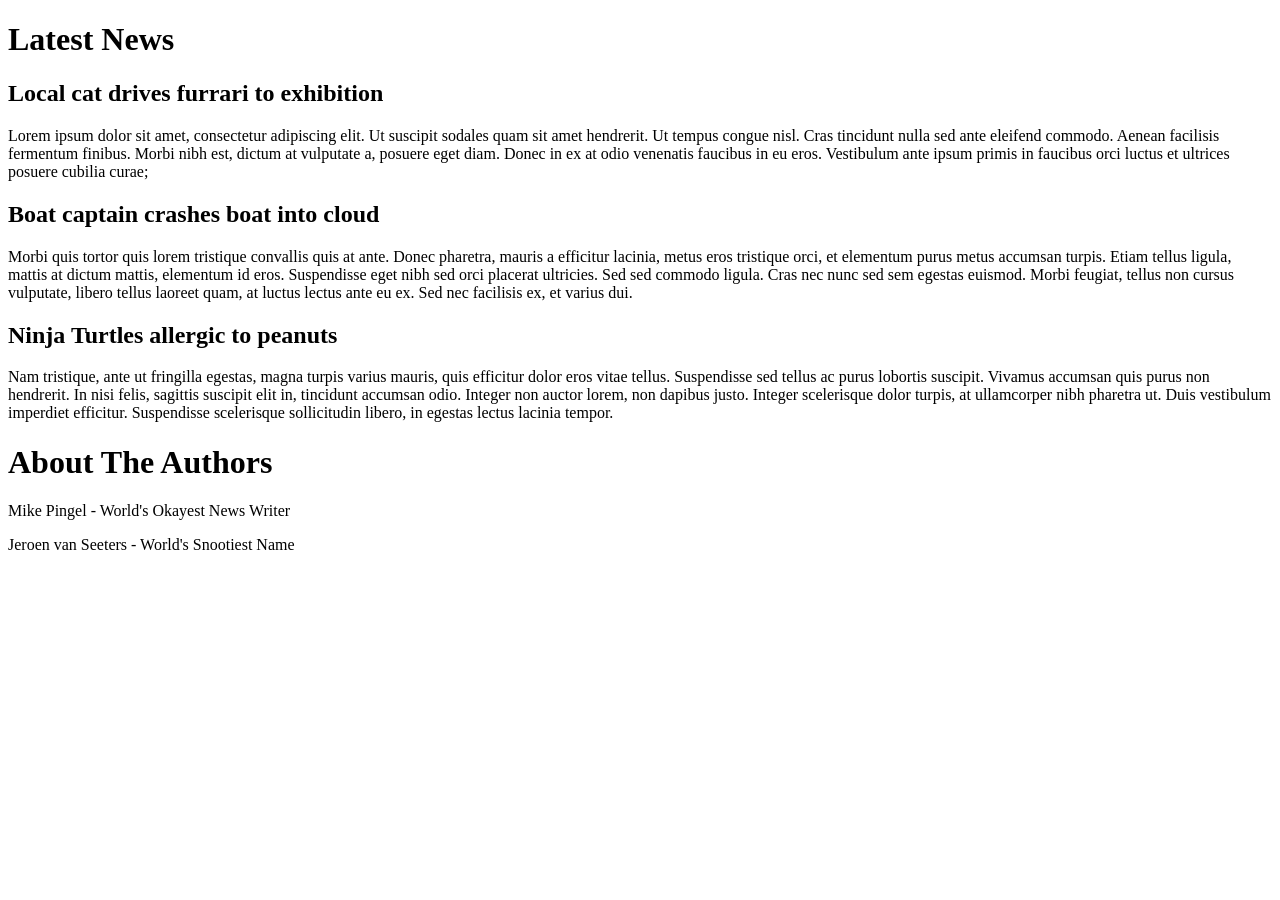
==== blogging-site.html @ 1e114044 "add news headlines and about info to blogging-site.html Co-authored-by: Jeroen van Seeters <vanseete" ====
<!DOCTYPE html>
<html lang="en-US">
<head>
  <link href="css/styles.css" rel="stylesheet" type="text/css">
  <title> Fake News </title>
</head>
<body>
  <div>
    <h1>Latest News</h1>
    <h2>Local cat drives furrari to exhibition</h2>
    <p>Lorem ipsum dolor sit amet, consectetur adipiscing elit. Ut suscipit sodales quam sit amet hendrerit. Ut tempus congue nisl. Cras tincidunt nulla sed ante eleifend commodo. Aenean facilisis fermentum finibus. Morbi nibh est, dictum at vulputate a, posuere eget diam. Donec in ex at odio venenatis faucibus in eu eros. Vestibulum ante ipsum primis in faucibus orci luctus et ultrices posuere cubilia curae;</p>
    <h2>Boat captain crashes boat into cloud</h2>
    <p>Morbi quis tortor quis lorem tristique convallis quis at ante. Donec pharetra, mauris a efficitur lacinia, metus eros tristique orci, et elementum purus metus accumsan turpis. Etiam tellus ligula, mattis at dictum mattis, elementum id eros. Suspendisse eget nibh sed orci placerat ultricies. Sed sed commodo ligula. Cras nec nunc sed sem egestas euismod. Morbi feugiat, tellus non cursus vulputate, libero tellus laoreet quam, at luctus lectus ante eu ex. Sed nec facilisis ex, et varius dui.</p>
    <h2>Ninja Turtles allergic to peanuts</h2>
    <p>Nam tristique, ante ut fringilla egestas, magna turpis varius mauris, quis efficitur dolor eros vitae tellus. Suspendisse sed tellus ac purus lobortis suscipit. Vivamus accumsan quis purus non hendrerit. In nisi felis, sagittis suscipit elit in, tincidunt accumsan odio. Integer non auctor lorem, non dapibus justo. Integer scelerisque dolor turpis, at ullamcorper nibh pharetra ut. Duis vestibulum imperdiet efficitur. Suspendisse scelerisque sollicitudin libero, in egestas lectus lacinia tempor.</p>
  </div>
  <div>
    <h1>About The Authors</h1>
    <p>Mike Pingel - World's Okayest News Writer</p>
    <p>Jeroen van Seeters - World's Snootiest Name</p>
  </div>
</body>
</html>
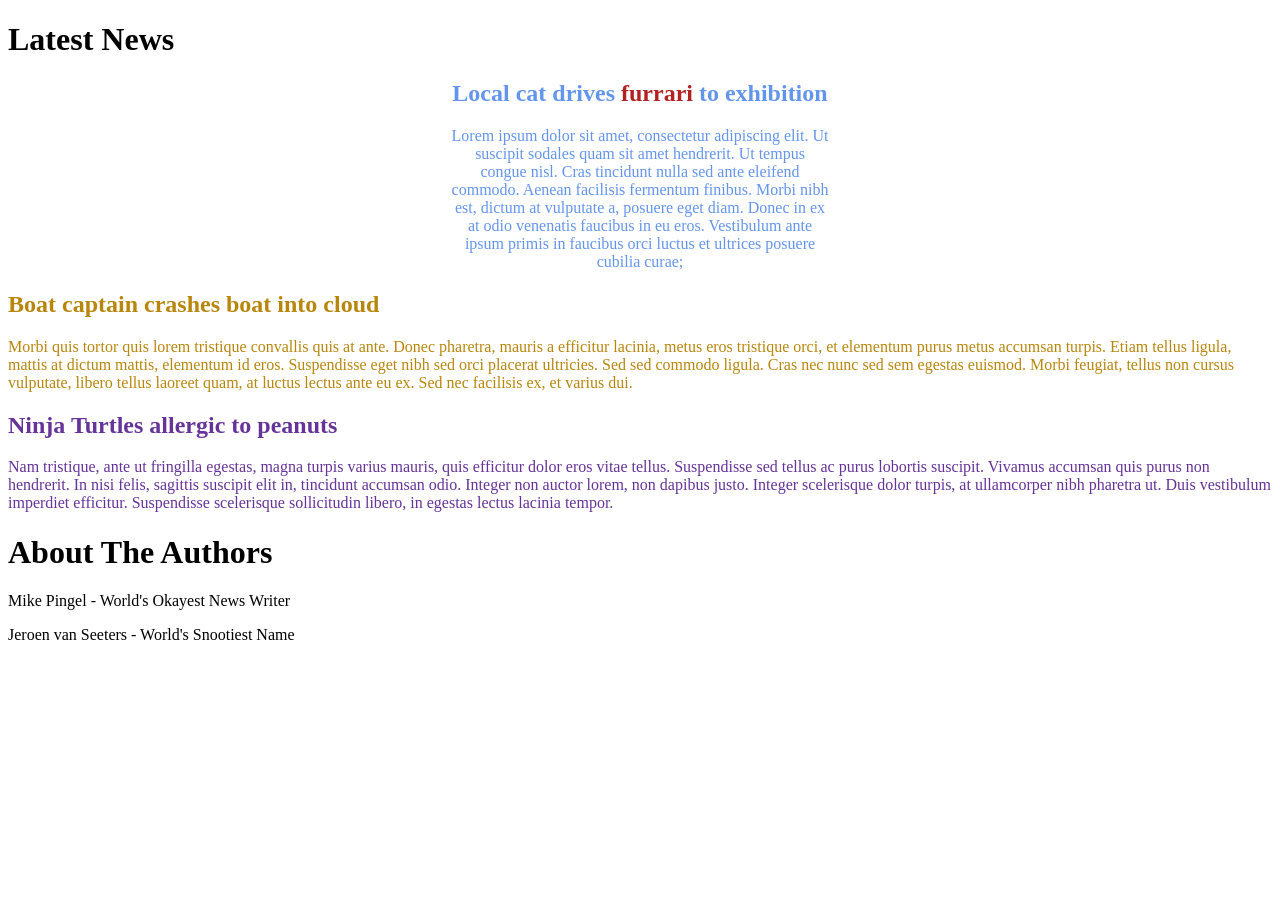
==== commit 5640b810: "add classes and styles to styles.css Co-authored-by: Jeroen van Seeters <vanseetersjeroen@gmail.com>" ====
--- a/blogging-site.html
+++ b/blogging-site.html
@@ -5,17 +5,21 @@
   <title> Fake News </title>
 </head>
 <body>
-  <div>
-    <h1>Latest News</h1>
-    <h2>Local cat drives furrari to exhibition</h2>
+  <h1>Latest News</h1>
+  <div class="headline1">
+    <h2>Local cat drives <span class="furrari">furrari</span> to exhibition</h2>
     <p>Lorem ipsum dolor sit amet, consectetur adipiscing elit. Ut suscipit sodales quam sit amet hendrerit. Ut tempus congue nisl. Cras tincidunt nulla sed ante eleifend commodo. Aenean facilisis fermentum finibus. Morbi nibh est, dictum at vulputate a, posuere eget diam. Donec in ex at odio venenatis faucibus in eu eros. Vestibulum ante ipsum primis in faucibus orci luctus et ultrices posuere cubilia curae;</p>
+  </div>
+  <div class="headline2">
     <h2>Boat captain crashes boat into cloud</h2>
     <p>Morbi quis tortor quis lorem tristique convallis quis at ante. Donec pharetra, mauris a efficitur lacinia, metus eros tristique orci, et elementum purus metus accumsan turpis. Etiam tellus ligula, mattis at dictum mattis, elementum id eros. Suspendisse eget nibh sed orci placerat ultricies. Sed sed commodo ligula. Cras nec nunc sed sem egestas euismod. Morbi feugiat, tellus non cursus vulputate, libero tellus laoreet quam, at luctus lectus ante eu ex. Sed nec facilisis ex, et varius dui.</p>
+  </div>
+  <div class="headline3">
     <h2>Ninja Turtles allergic to peanuts</h2>
     <p>Nam tristique, ante ut fringilla egestas, magna turpis varius mauris, quis efficitur dolor eros vitae tellus. Suspendisse sed tellus ac purus lobortis suscipit. Vivamus accumsan quis purus non hendrerit. In nisi felis, sagittis suscipit elit in, tincidunt accumsan odio. Integer non auctor lorem, non dapibus justo. Integer scelerisque dolor turpis, at ullamcorper nibh pharetra ut. Duis vestibulum imperdiet efficitur. Suspendisse scelerisque sollicitudin libero, in egestas lectus lacinia tempor.</p>
   </div>
-  <div>
     <h1>About The Authors</h1>
+  <div class="authors">
     <p>Mike Pingel - World's Okayest News Writer</p>
     <p>Jeroen van Seeters - World's Snootiest Name</p>
   </div>
--- a/css/styles.css
+++ b/css/styles.css
@@ -0,0 +1,23 @@
+.headline1 {
+  color: cornflowerblue;
+  text-align: center;
+  width: 30%;
+  margin-left: auto;
+  margin-right: auto;
+}
+
+.headline2 {
+  color: darkgoldenrod;
+}
+
+.headline3 {
+  color: rebeccapurple;
+}
+
+.furrari {
+  color: firebrick;
+}
+
+.authors {
+  font-family: fantasy;
+}
